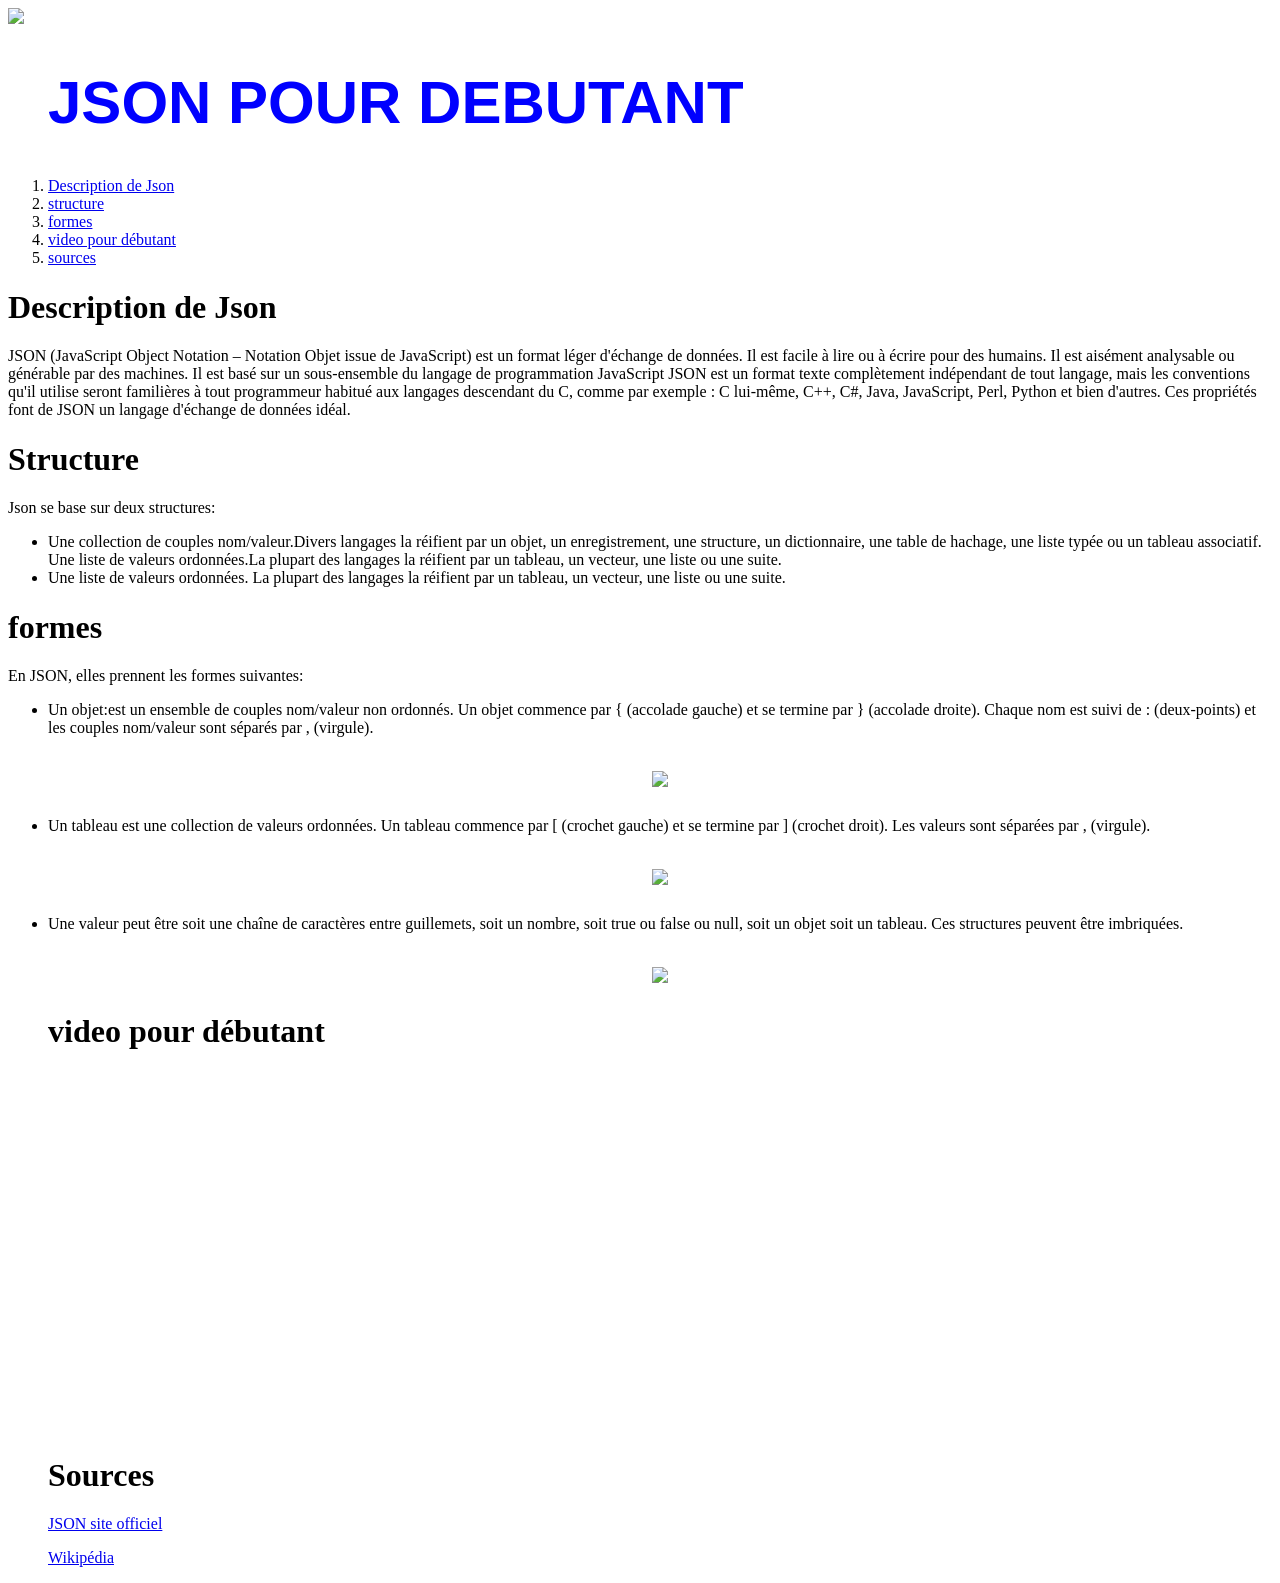
==== index.html @ c47c45dd "ajout d'un index" ====
<!DOCTYPE html>
<html>
  <head>
    <title> JSON et fonctionnement </title>
  </head>
  <body>
    <header>
      <meta charset="utf-8"/>
      <img style= "text-align:center" src="http://www.rollingbox.com/wp-content/uploads/2015/06/json_logo.png" />
      <div>
        <ol><p><h1 style="font-family:arial;font-size:60px;color:blue">JSON POUR DEBUTANT</h1>
          <li><a href="#lol"> Description de Json</a></li>
          <li><a href="lol1">structure</a></li>
          <li><a href="lol2">formes</a></li>
          <li><a href="lol3">video pour débutant</li>
          <li><a href="lol4">sources</a></li>
        </ol>
      </header></div>
      <div>
        <h1 id="lol">Description de Json</h1>
          <p>JSON (JavaScript Object Notation – Notation Objet issue de JavaScript) est un format léger d'échange de données.
             Il est facile à lire ou à écrire pour des humains.
             Il est aisément analysable ou générable par des machines.
            Il est basé sur un sous-ensemble du langage de programmation JavaScript
             JSON est un format texte complètement indépendant de tout langage, mais les conventions qu'il utilise seront familières à tout programmeur habitué aux langages descendant du C,
             comme par exemple : C lui-même, C++, C#, Java, JavaScript, Perl, Python et bien d'autres.
             Ces propriétés font de JSON un langage d'échange de données idéal.</p>
          <h1 id="lol1">Structure</h1>
          <p>Json se base sur deux structures:
          <ul>
            <li>Une collection de couples nom/valeur.Divers langages la réifient par un objet, un enregistrement, une structure, un dictionnaire, une table de hachage, une liste typée ou un tableau associatif.
Une liste de valeurs ordonnées.La plupart des langages la réifient par un tableau, un vecteur, une liste ou une suite.</li>
            <li>Une liste de valeurs ordonnées. La plupart des langages la réifient par un tableau, un vecteur, une liste ou une suite.</li>
          </ul>
</P>
          <h1 id="lol2" >formes</h1>
          <p>En JSON, elles prennent les formes suivantes:
            <ul>
              <li>Un objet:est un ensemble de couples nom/valeur non ordonnés. Un objet commence par { (accolade gauche) et se termine par } (accolade droite).
                Chaque nom est suivi de : (deux-points) et les couples nom/valeur sont séparés par , (virgule).
<h1 style ="text-align:center"><img src="http://www.json.org/object.gif"/></h1>
              <li>Un tableau est une collection de valeurs ordonnées. Un tableau commence par [ (crochet gauche) et se termine par ] (crochet droit). Les valeurs sont séparées par , (virgule).</li>
<h1 style ="text-align:center"><img src="http://www.json.org/array.gif"/></h1>
              <li>Une valeur peut être soit une chaîne de caractères entre guillemets, soit un nombre, soit true ou false ou null, soit un objet soit un tableau. Ces structures peuvent être imbriquées.</li>
              <h1 style="text-align:center"><img src="http://www.json.org/value.gif"/></h1>
            </p>
            <h1 id="lol3"> video pour débutant</h1>
            <iframe width="640" height="360" src="https://www.youtube.com/embed/BGfmpvM4Zp0" frameborder="0" allowfullscreen></iframe>


                <h1 id="lol4">Sources</h1>
              <p>  <a href="http://www.json.org/json-fr.html">JSON site officiel</a></p>
                <p> <a href="https://fr.wikipedia.org/wiki/JavaScript_Object_Notation">Wikipédia</a></p>

  </body>
</html>
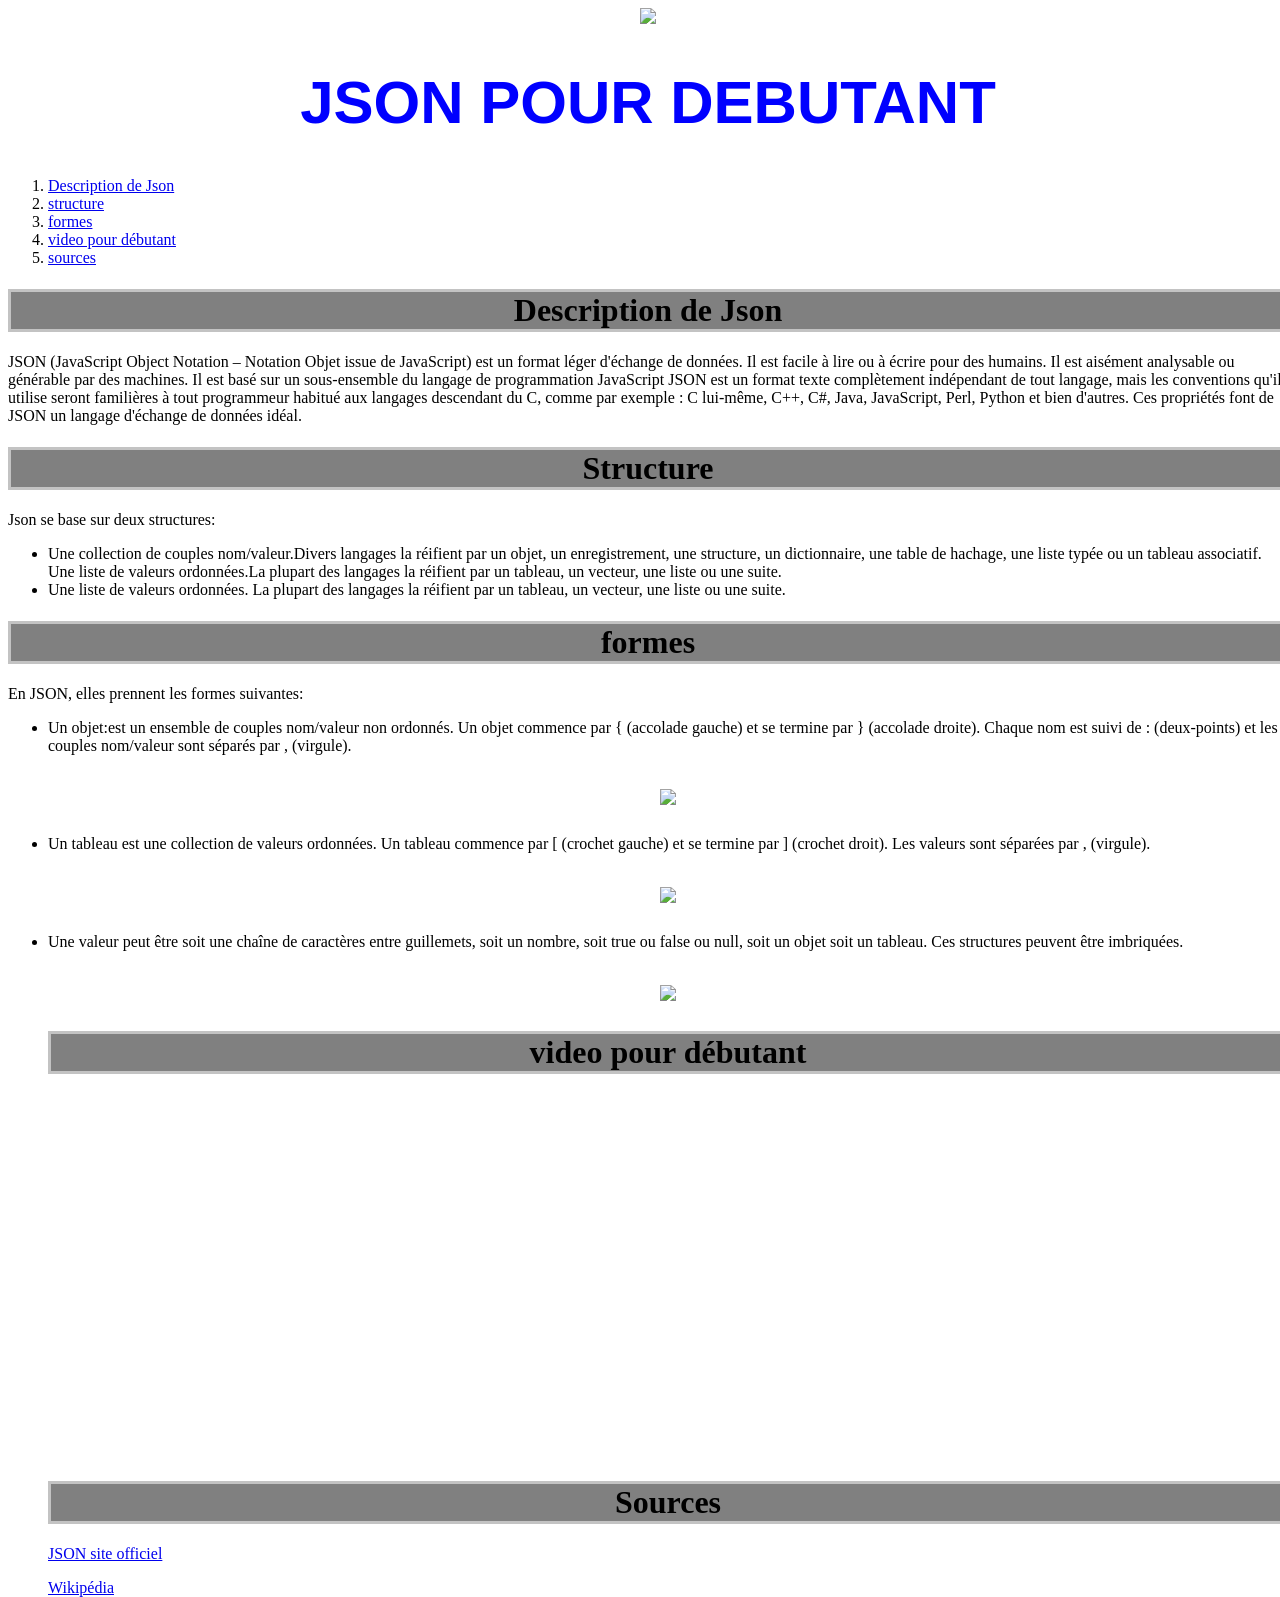
==== commit abe09559: "celui du projet" ====
--- a/index.html
+++ b/index.html
@@ -2,22 +2,24 @@
 <html>
   <head>
     <title> JSON et fonctionnement </title>
+      <meta charset="utf-8"/>
+      <link rel="stylesheet" type="text/css" href="style.css">
   </head>
-  <body>
+  <body >
     <header>
-      <meta charset="utf-8"/>
-      <img style= "text-align:center" src="http://www.rollingbox.com/wp-content/uploads/2015/06/json_logo.png" />
+      <center><img src="http://www.rollingbox.com/wp-content/uploads/2015/06/json_logo.png"/></center>
       <div>
-        <ol><p><h1 style="font-family:arial;font-size:60px;color:blue">JSON POUR DEBUTANT</h1>
-          <li><a href="#lol"> Description de Json</a></li>
+        <p><h1 id="title" style="font-family:arial;font-size:60px;color:blue">JSON POUR DEBUTANT</h1>
+          <ol class="lal">
+         <div ><li><a href="#lol"> Description de Json</a></li>
           <li><a href="lol1">structure</a></li>
           <li><a href="lol2">formes</a></li>
           <li><a href="lol3">video pour débutant</li>
-          <li><a href="lol4">sources</a></li>
+          <li><a href="lol4">sources</a></li></div>
         </ol>
       </header></div>
       <div>
-        <h1 id="lol">Description de Json</h1>
+         <h1 id="lol">Description de Json</h1>
           <p>JSON (JavaScript Object Notation – Notation Objet issue de JavaScript) est un format léger d'échange de données.
              Il est facile à lire ou à écrire pour des humains.
              Il est aisément analysable ou générable par des machines.
@@ -45,7 +47,7 @@
               <h1 style="text-align:center"><img src="http://www.json.org/value.gif"/></h1>
             </p>
             <h1 id="lol3"> video pour débutant</h1>
-            <iframe width="640" height="360" src="https://www.youtube.com/embed/BGfmpvM4Zp0" frameborder="0" allowfullscreen></iframe>
+          <center>  <iframe width="640" height="360" src="https://www.youtube.com/embed/BGfmpvM4Zp0" frameborder="0" allowfullscreen></iframe></center>
 
 
                 <h1 id="lol4">Sources</h1>
--- a/style.css
+++ b/style.css
@@ -0,0 +1,42 @@
+html, body{height: 100%;
+width: 100%;}
+
+.lal{
+    width:25%;
+    height:25%;
+    background: none;
+    border:none solid 3px;
+    box-sizing: border-box;
+}
+/*.fond{
+  width: 100%;
+  height: 100%;
+  background-color:#FFDAB9;
+}*/
+
+#title {text-align: center;}
+#lol{
+      border:  solid #c3c3c3;
+      background-color: grey;
+      text-align: center;
+}
+#lol1{
+      border:  solid #c3c3c3;
+      background-color: grey;
+      text-align: center;
+}
+#lol2{
+      border:  solid #c3c3c3;
+      background-color: grey;
+      text-align: center;
+}
+#lol3{
+      border:  solid #c3c3c3;
+      background-color: grey;
+      text-align: center;
+}
+#lol4{
+      border:  solid #c3c3c3;
+      background-color: grey;
+      text-align: center;
+}
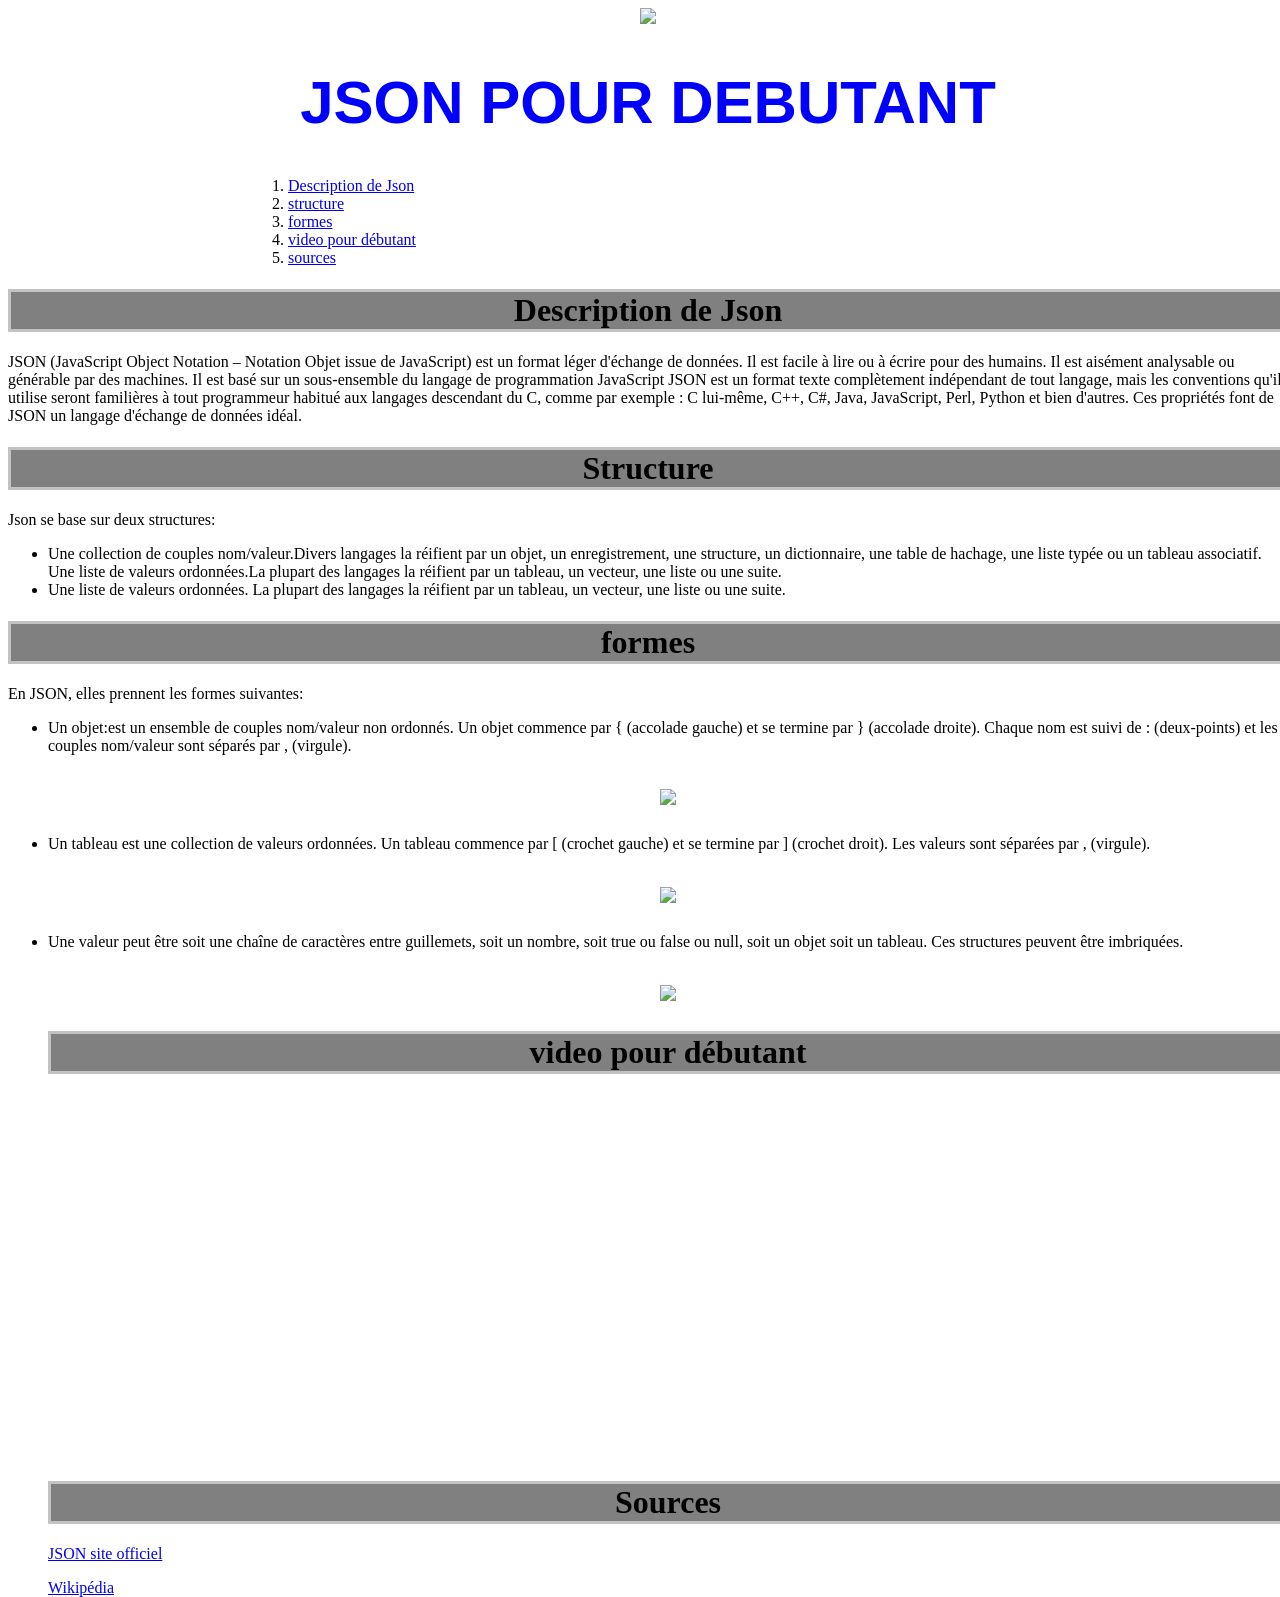
==== commit ac3bd3d1: "celui du projet" ====
--- a/index.html
+++ b/index.html
@@ -6,6 +6,7 @@
       <link rel="stylesheet" type="text/css" href="style.css">
   </head>
   <body >
+    <div class="affich">
     <header>
       <center><img src="http://www.rollingbox.com/wp-content/uploads/2015/06/json_logo.png"/></center>
       <div>
@@ -53,6 +54,7 @@
                 <h1 id="lol4">Sources</h1>
               <p>  <a href="http://www.json.org/json-fr.html">JSON site officiel</a></p>
                 <p> <a href="https://fr.wikipedia.org/wiki/JavaScript_Object_Notation">Wikipédia</a></p>
+              </div>
 
   </body>
 </html>
--- a/style.css
+++ b/style.css
@@ -1,6 +1,9 @@
 html, body{height: 100%;
 width: 100%;}
-
+.affich{
+  width: 800px;
+  margin: auto;
+}
 .lal{
     width:25%;
     height:25%;
